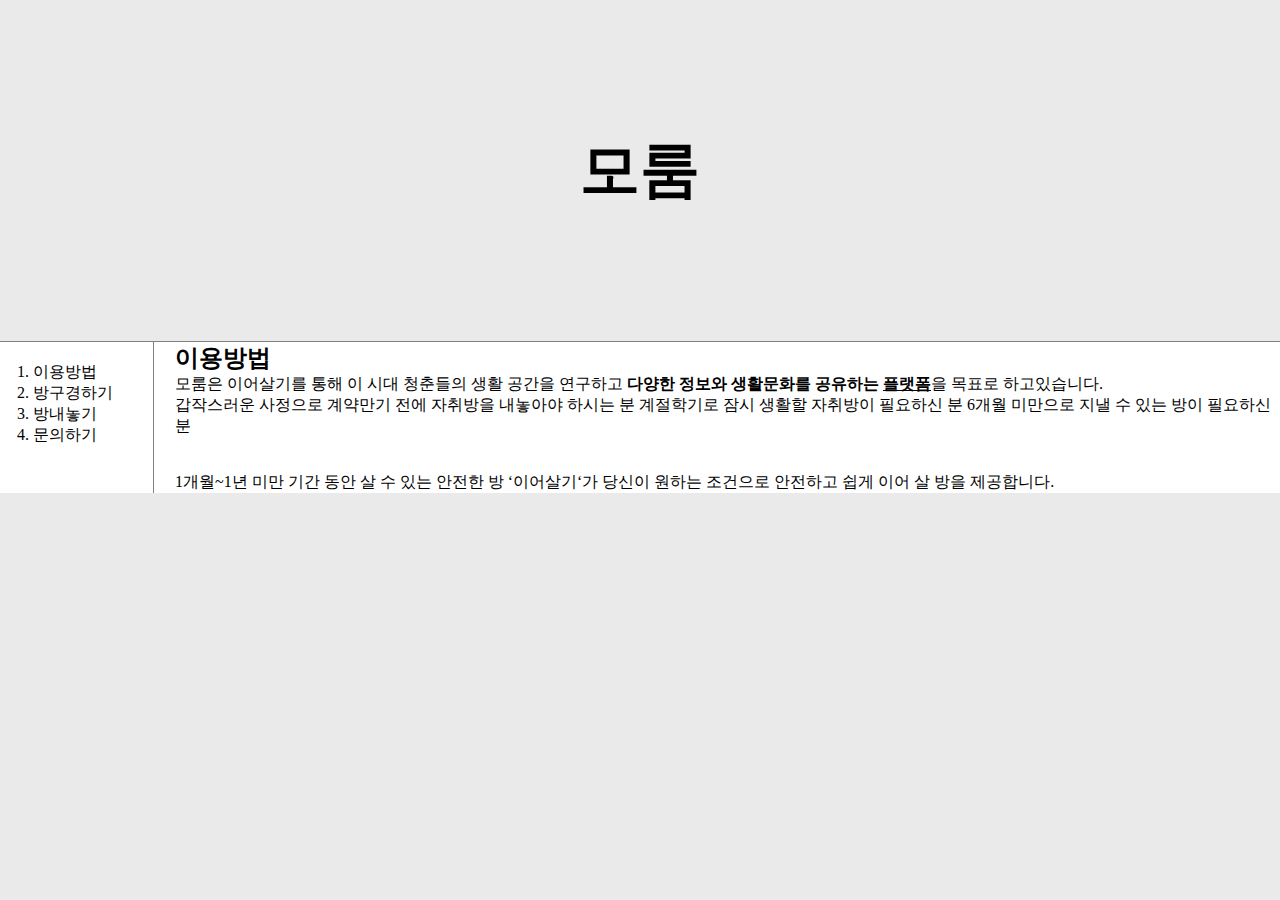
==== 1.html @ 761ce3ee "Add files via upload" ====
<head>
  <title>모룸(Moroom) - 쉽고 안전한 이어살기</title>
  <meta charset="utf-8">
  <link rel="stylesheet" href="style.css">
</head>
<body>
  <h1><a href="index.html">모룸</a></h1>
  <div id="grid">
    <ol>
      <li><a href="1.html">이용방법</a></li>
      <li><a href="2.html">방구경하기</a></li>
      <li><a href="3.html">방내놓기</a></li>
      <li><a href="4.html">문의하기</a></li>
    </ol>
    <div id="article">
      <h2>이용방법</h2>
      <a  href="http://www.moroom.co.kr/" target="_blank" title="모룸홈페이지">모룸</a>은 이어살기를 통해 이 시대 청춘들의 생활 공간을 연구하고 <strong>다양한 정보와 생활문화를 공유하는 <u>플랫폼</u></strong>을 목표로 하고있습니다.
      <p>갑작스러운 사정으로 계약만기 전에 자취방을 내놓아야 하시는 분 계절학기로 잠시 생활할 자취방이 필요하신 분 6개월 미만으로 지낼 수 있는 방이 필요하신 분</p><p style="margin-top:35px;">1개월~1년 미만 기간 동안 살 수 있는 안전한 방  ‘이어살기‘가 당신이 원하는 조건으로 안전하고 쉽게 이어 살 방을 제공합니다. </p>
    </div>
  </div>
</body>
---- style.css ----
<style>
/* 폰트 적용 안되는 중*/
  @font-face{
    font-family: Godo;
    src: url('godoMaum.ttf');
  }
  *, html {
    margin:0;
    padding:0;
  }
  body {
    margin: 0;
    padding: 0;
    background: #EAEAEA;
    background-image: url("sophia-baboolal-86214.png");
    background-size: 100%;
    background-position: center;
    font-family: Godo;
  }
  h1 {
    font-size:60px;
    text-align: center;
    border-bottom:1px solid gray;
    margin:0;
    padding: 130px;
  }
  a {
    color:black;
    text-decoration:none;
  }

  #list ol li {
    display: inline;
    text-align: center;
  }
  #list ol{
    background-color: rgba(255, 255, 255, 0.5);
    display: grid;
    padding-top: 8px;
    padding-bottom: 5px;
    grid-template-columns: 1fr 1fr 1fr 1fr 1fr;
  }
  #grid ol {
    border-right: 1px solid gray;
    width:100px;
    margin:0;
    padding:20px;
    padding-left: 33px;
  }
  #grid{
    display: grid;
    grid-template-columns: 150px 1fr;
    background: #FFFFFF;
  }
  #grid #article{
    padding-left: 25px;
  }
  @media(max-width:800px) {
    #grid{
      display: block;
    }
    #grid ol {
      border-right: none;
    }
    h1 {
      border-bottom: none;
    }
  }
</style>
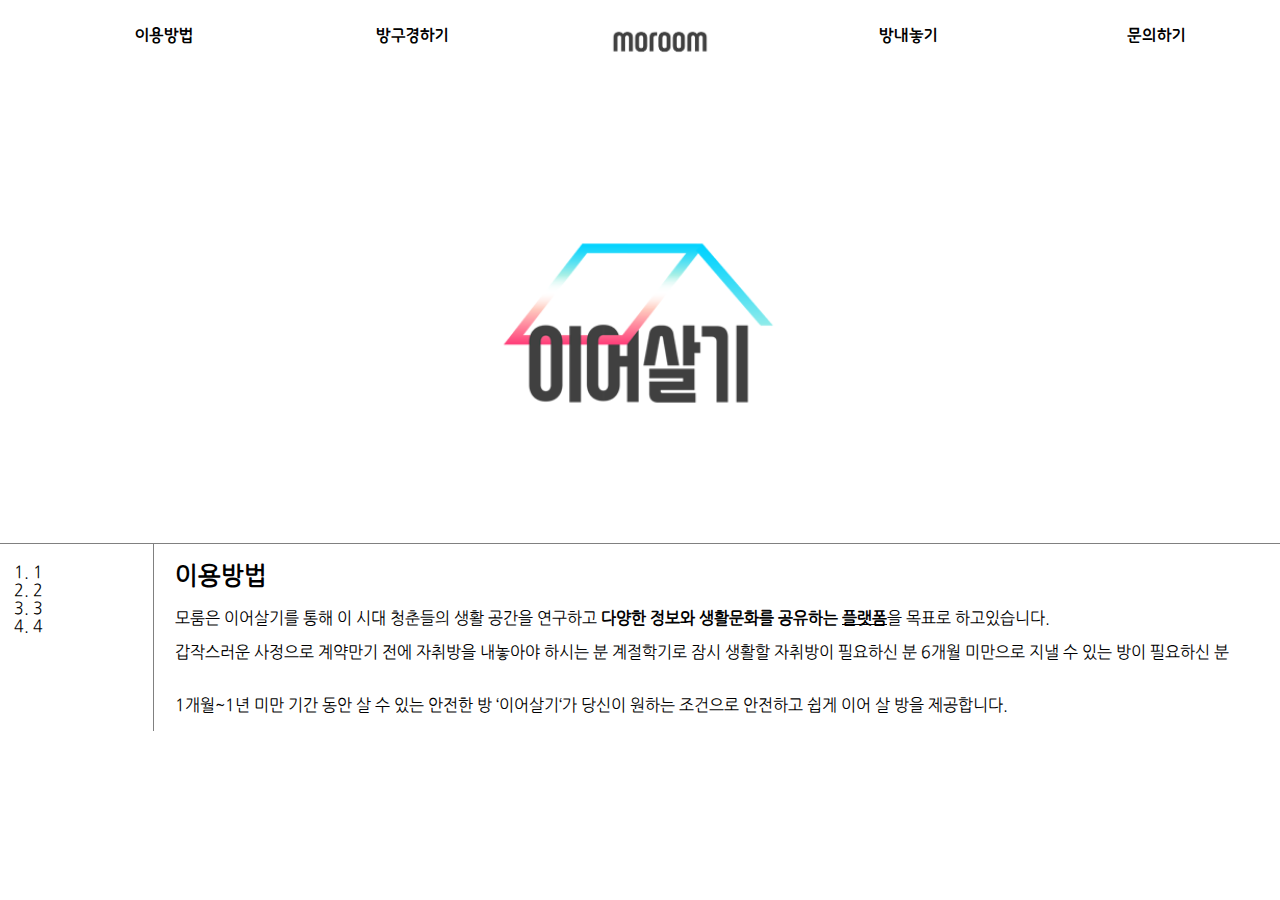
==== commit 359acc94: "Add files via upload" ====
--- a/1.html
+++ b/1.html
@@ -4,13 +4,24 @@
   <link rel="stylesheet" href="style.css">
 </head>
 <body>
-  <h1><a href="index.html">모룸</a></h1>
+  <div id="background_1">
+    <div id="list">
+      <ol>
+        <li><a href="1.html"><br>이용방법</a></li>
+        <li><a href="2.html"><br>방구경하기</a></li>
+        <li><a href="index.html"><img src="logo.png" width="55%"></a></li>
+        <li><a href="3.html"><br>방내놓기</a></li>
+        <li><a href="4.html"><br>문의하기</a></li>
+      </ol>
+    </div>
+    <h1><a href="index.html"><img src="ver-1.png" width="30%" align="middle"></a></h1>
+  </div>
   <div id="grid">
     <ol>
-      <li><a href="1.html">이용방법</a></li>
-      <li><a href="2.html">방구경하기</a></li>
-      <li><a href="3.html">방내놓기</a></li>
-      <li><a href="4.html">문의하기</a></li>
+      <li><a href="1.html">1</a></li>
+      <li><a href="2.html">2</a></li>
+      <li><a href="3.html">3</a></li>
+      <li><a href="4.html">4</a></li>
     </ol>
     <div id="article">
       <h2>이용방법</h2>
--- a/style.css
+++ b/style.css
@@ -1,9 +1,6 @@
 <style>
 /* 폰트 적용 안되는 중*/
-  @font-face{
-    font-family: Godo;
-    src: url('godoMaum.ttf');
-  }
+
   *, html {
     margin:0;
     padding:0;
@@ -11,10 +8,7 @@
   body {
     margin: 0;
     padding: 0;
-    background: #EAEAEA;
-    background-image: url("sophia-baboolal-86214.png");
-    background-size: 100%;
-    background-position: center;
+    background: #ffffff;
     font-family: Godo;
   }
   h1 {
@@ -27,6 +21,11 @@
   a {
     color:black;
     text-decoration:none;
+  }
+  #background_1 {
+    background-image: url("sophia-baboolal-86214.png");
+    background-size: 100%;
+    background-position: center;
   }
 
   #list ol li {
@@ -51,6 +50,7 @@
     display: grid;
     grid-template-columns: 150px 1fr;
     background: #FFFFFF;
+    font-family: ng;
   }
   #grid #article{
     padding-left: 25px;
@@ -66,4 +66,12 @@
       border-bottom: none;
     }
   }
+  @font-face{
+    font-family: Godo;
+    src: url('GodoM.otf');
+  }
+  @font-face{
+    font-family: ng;
+    src: url('NanumGothic.otf');
+  }
 </style>
